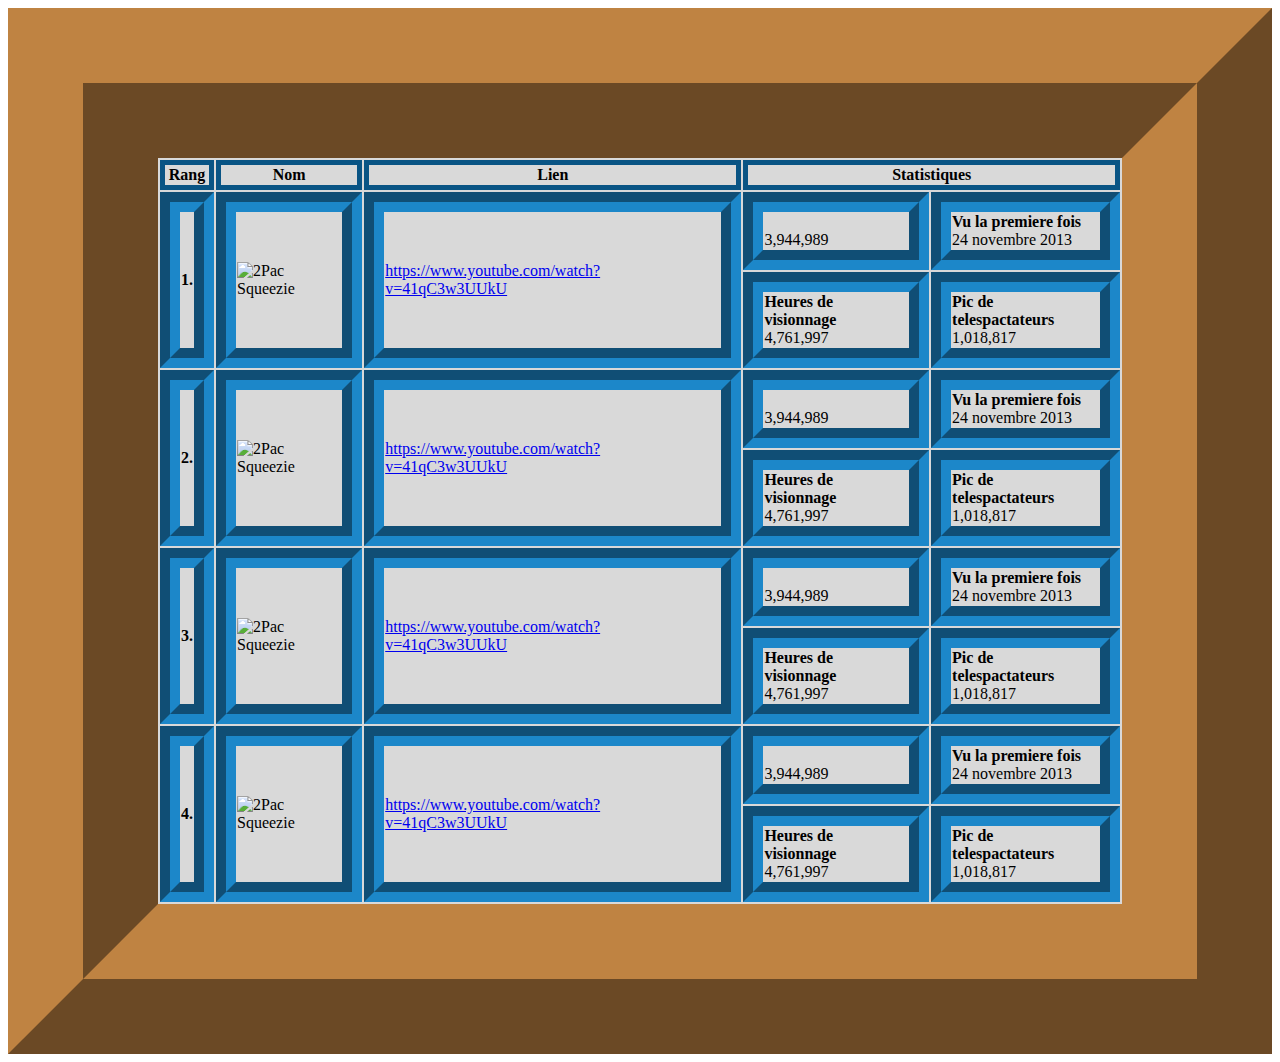
==== emmet3.html @ 7cfe9a07 "emmet html ok" ====
<!DOCTYPE html>
<html lang="en">
<head>
    <meta charset="UTF-8">
    <meta name="viewport" content="width=device-width, initial-scale=1.0">
    <title>Document</title>
</head>
<body>
    <!DOCTYPE html>
<html lang="en">
<head>
    <meta charset="UTF-8">
    <meta name="viewport" content="width=device-width, initial-scale=1.0">
    <title>Document</title>
</head>
<body>
    <style>
        table {
          border-style: ridge;
          border-width: 150px;
          border-color: #bf8342;
          background-color: #d9d9d9;
        }
        th {
          border: 5px solid #095484;
        }
        td {
          border: 20px groove #1c87c9;
        }
      </style>
      <form>
        <table>
            <thead>
                <tr>
                    <th><b>Rang</b></th>
                    <th><b>Nom</b></th>
                    <th><b>Lien</b></th>
                    <th colspan="2"><b>Statistiques</b></th>
                </tr>
            </thead>
            <tbody>
                <tr>
                    <td rowspan="2"><b>1.</b></td>
                    <td rowspan="2"><img src="https://wallpapers.com/images/hd/tupac-pictures-5vwiry1srhvnrk9e.jpg" alt="2Pac" width="50px" height="50px">Squeezie</td>
                    <td rowspan="2"><a href="https://www.youtube.com/watch?v=41qC3w3UUkU">https://www.youtube.com/watch?v=41qC3w3UUkU</a></td>
                    <td><b></b><br>3,944,989</td>
                    <td><b>Vu la premiere fois</b><br>24 novembre 2013</td>
                </tr>
                <tr>
                    <td><b>Heures de visionnage</b><br>4,761,997</td>
                    <td><b>Pic de telespactateurs</b><br>1,018,817</td>
                </tr>
                <tr>
                    <td rowspan="2"><b>2.</b></td>
                    <td rowspan="2"><img src="https://wallpapers.com/images/hd/tupac-pictures-5vwiry1srhvnrk9e.jpg" alt="2Pac" width="50px" height="50px">Squeezie</td>
                    <td rowspan="2"><a href="https://www.youtube.com/watch?v=41qC3w3UUkU">https://www.youtube.com/watch?v=41qC3w3UUkU</a></td>
                    <td><b></b><br>3,944,989</td>
                    <td><b>Vu la premiere fois</b><br>24 novembre 2013</td>
                </tr>
                <tr>
                    <td><b>Heures de visionnage</b><br>4,761,997</td>
                    <td><b>Pic de telespactateurs</b><br>1,018,817</td>
                </tr>
                <tr>
                    <td rowspan="2"><b>3.</b></td>
                    <td rowspan="2"><img src="https://wallpapers.com/images/hd/tupac-pictures-5vwiry1srhvnrk9e.jpg" alt="2Pac" width="50px" height="50px">Squeezie</td>
                    <td rowspan="2"><a href="https://www.youtube.com/watch?v=41qC3w3UUkU">https://www.youtube.com/watch?v=41qC3w3UUkU</a></td>
                    <td><b></b><br>3,944,989</td>
                    <td><b>Vu la premiere fois</b><br>24 novembre 2013</td>
                </tr>
                <tr>
                    <td><b>Heures de visionnage</b><br>4,761,997</td>
                    <td><b>Pic de telespactateurs</b><br>1,018,817</td>
                </tr>
                <tr>
                    <td rowspan="2"><b>4.</b></td>
                    <td rowspan="2"><img src="https://wallpapers.com/images/hd/tupac-pictures-5vwiry1srhvnrk9e.jpg" alt="2Pac" width="50px" height="50px">Squeezie</td>
                    <td rowspan="2"><a href="https://www.youtube.com/watch?v=41qC3w3UUkU">https://www.youtube.com/watch?v=41qC3w3UUkU</a></td>
                    <td><b></b><br>3,944,989</td>
                    <td><b>Vu la premiere fois</b><br>24 novembre 2013</td>
                </tr>
                <tr>
                    <td><b>Heures de visionnage</b><br>4,761,997</td>
                    <td><b>Pic de telespactateurs</b><br>1,018,817</td>
                </tr>
            </tbody>
        </table>
    </form>
    
</body>
</html>
</body>
</html>
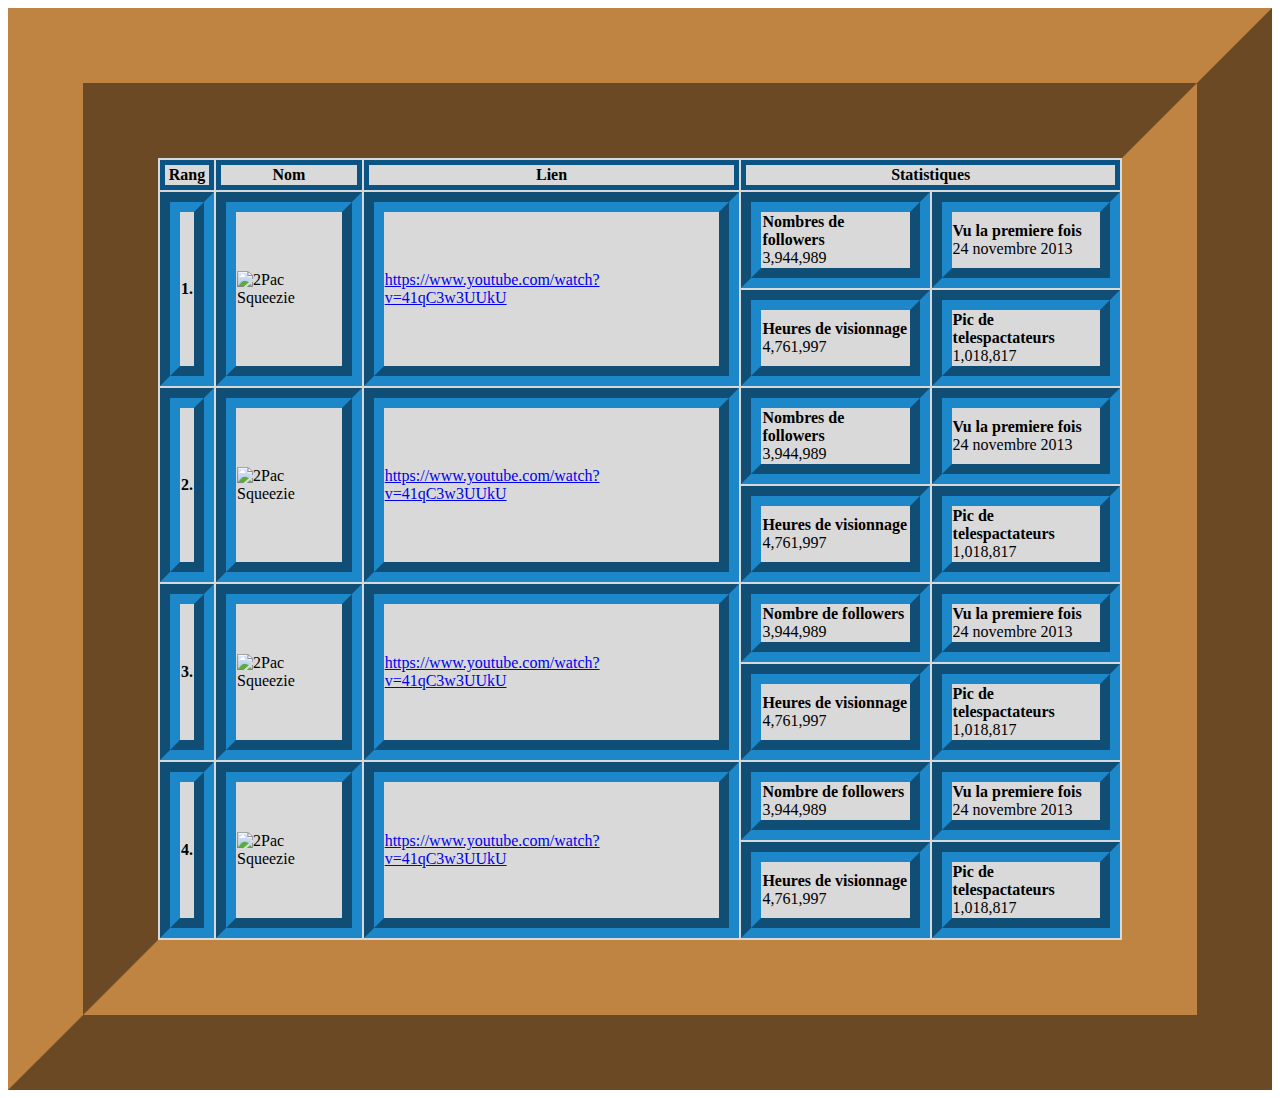
==== commit 14b88b0e: "FINAL OK" ====
--- a/emmet3.html
+++ b/emmet3.html
@@ -43,7 +43,7 @@
                     <td rowspan="2"><b>1.</b></td>
                     <td rowspan="2"><img src="https://wallpapers.com/images/hd/tupac-pictures-5vwiry1srhvnrk9e.jpg" alt="2Pac" width="50px" height="50px">Squeezie</td>
                     <td rowspan="2"><a href="https://www.youtube.com/watch?v=41qC3w3UUkU">https://www.youtube.com/watch?v=41qC3w3UUkU</a></td>
-                    <td><b></b><br>3,944,989</td>
+                    <td><b>Nombres de followers</b><br>3,944,989</td>
                     <td><b>Vu la premiere fois</b><br>24 novembre 2013</td>
                 </tr>
                 <tr>
@@ -54,7 +54,7 @@
                     <td rowspan="2"><b>2.</b></td>
                     <td rowspan="2"><img src="https://wallpapers.com/images/hd/tupac-pictures-5vwiry1srhvnrk9e.jpg" alt="2Pac" width="50px" height="50px">Squeezie</td>
                     <td rowspan="2"><a href="https://www.youtube.com/watch?v=41qC3w3UUkU">https://www.youtube.com/watch?v=41qC3w3UUkU</a></td>
-                    <td><b></b><br>3,944,989</td>
+                    <td><b>Nombres de followers</b><br>3,944,989</td>
                     <td><b>Vu la premiere fois</b><br>24 novembre 2013</td>
                 </tr>
                 <tr>
@@ -65,7 +65,7 @@
                     <td rowspan="2"><b>3.</b></td>
                     <td rowspan="2"><img src="https://wallpapers.com/images/hd/tupac-pictures-5vwiry1srhvnrk9e.jpg" alt="2Pac" width="50px" height="50px">Squeezie</td>
                     <td rowspan="2"><a href="https://www.youtube.com/watch?v=41qC3w3UUkU">https://www.youtube.com/watch?v=41qC3w3UUkU</a></td>
-                    <td><b></b><br>3,944,989</td>
+                    <td><b>Nombre de followers</b><br>3,944,989</td>
                     <td><b>Vu la premiere fois</b><br>24 novembre 2013</td>
                 </tr>
                 <tr>
@@ -76,7 +76,7 @@
                     <td rowspan="2"><b>4.</b></td>
                     <td rowspan="2"><img src="https://wallpapers.com/images/hd/tupac-pictures-5vwiry1srhvnrk9e.jpg" alt="2Pac" width="50px" height="50px">Squeezie</td>
                     <td rowspan="2"><a href="https://www.youtube.com/watch?v=41qC3w3UUkU">https://www.youtube.com/watch?v=41qC3w3UUkU</a></td>
-                    <td><b></b><br>3,944,989</td>
+                    <td><b>Nombre de followers</b><br>3,944,989</td>
                     <td><b>Vu la premiere fois</b><br>24 novembre 2013</td>
                 </tr>
                 <tr>
@@ -90,4 +90,6 @@
 </body>
 </html>
 </body>
-</html>+</html>
+
+
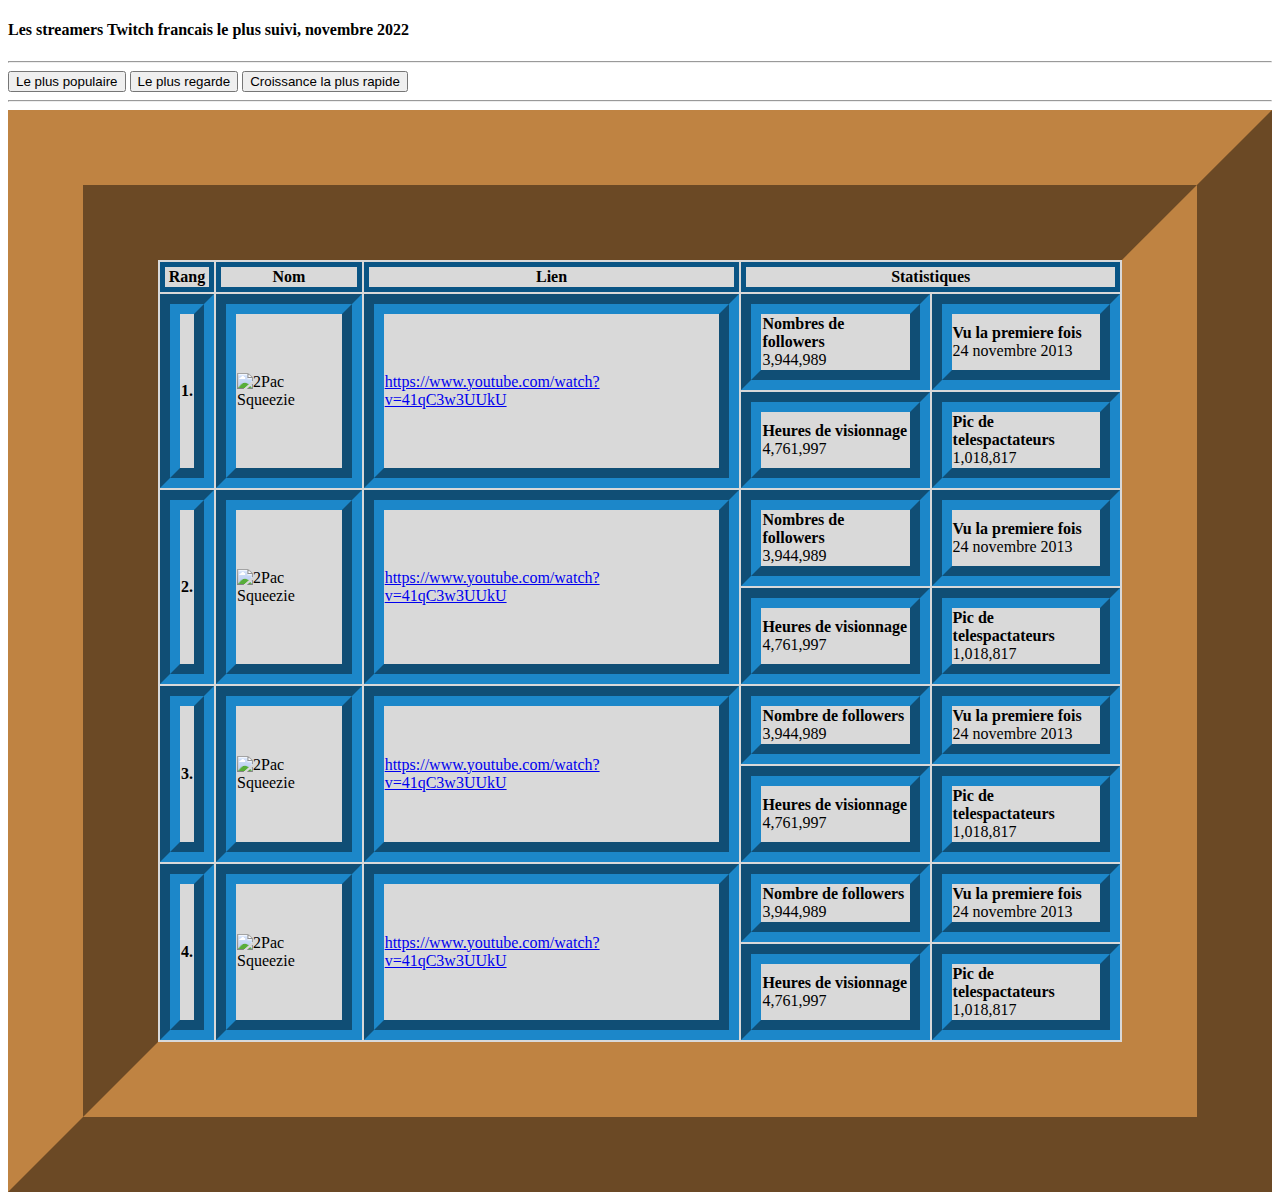
==== commit 8d6f288a: "OKOK" ====
--- a/emmet3.html
+++ b/emmet3.html
@@ -14,6 +14,7 @@
     <title>Document</title>
 </head>
 <body>
+    
     <style>
         table {
           border-style: ridge;
@@ -27,8 +28,14 @@
         td {
           border: 20px groove #1c87c9;
         }
-      </style>
-      <form>
+    </style>
+    <h4>Les streamers Twitch francais le plus suivi, novembre 2022</h4>
+    <hr> 
+    <button type="submit">Le plus populaire</button>
+    <button type="submit">Le plus regarde</button>
+    <button type="submit">Croissance la plus rapide</button>
+    <hr>
+    <form>
         <table>
             <thead>
                 <tr>
